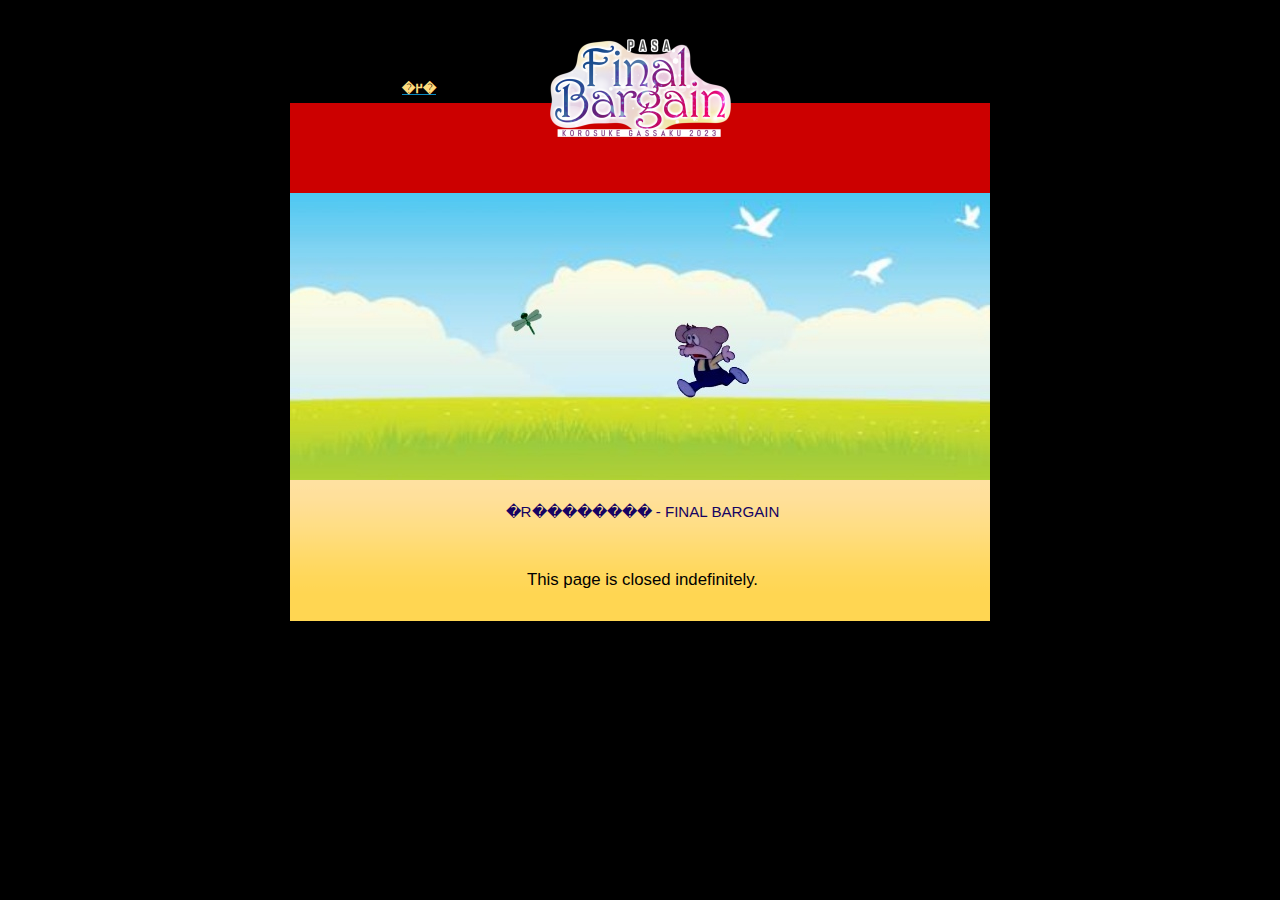
==== AprilFoolsDay/index.html @ 091d59ac "Add files via upload" ====
<!DOCTYPE html PUBLIC "-//W3C//DTD XHTML 1.0 Transitional//EN" "http://www.w3.org/TR/xhtml1/DTD/xhtml1-transitional.dtd">
<html xmlns="http://www.w3.org/1999/xhtml"><!-- InstanceBegin template="/Templates/template.dwt" codeOutsideHTMLIsLocked="false" -->
<head>
<meta http-equiv="Content-Type" content="text/html" />
<!-- InstanceBeginEditable name="doctitle" -->
<title>���m�点 | �R�������� - FINAL BARGAIN - </title>
<!-- InstanceEndEditable -->
<link href="../css/import.css" rel="stylesheet" type="text/css" media="all" />
<!-- InstanceBeginEditable name="head" -->
<link href="../css/comment.css" rel="stylesheet" type="text/css" media="all" />
<!-- InstanceEndEditable -->
<link href="../css/swiper.css" rel="stylesheet" type="text/css" media="all" />
<link rel="icon" href="https://alpha-gun.github.io/bargain/images/favicon.ico">

<!-- OGP�̐ݒ� -->
<meta property="og:type" content="article" />
<meta property="og:title" content="���m�点 &#124; �R�������� - FINAL BARGAIN - " />
<meta property="og:description" content="�R���������� �Q���ҕ�W���I" />
<meta property="og:url" content="https://alpha-gun.github.io/bargain/AprilFoolDay/" />
<meta property="og:site_name" content="�R�������� - FINAL BARGAIN - " />
<meta property="og:image" content="https://alpha-gun.github.io/bargain/images/twitter.png" />
<!-- Twitter�J�[�h�̐ݒ� -->
<meta name="twitter:card" content="summary_large_image" />
<meta name="twitter:title" content="���m�点 &#124; �R�������� - FINAL BARGAIN - " />
<meta name="twitter:description" content="�R���������� �Q���ҕ�W���I" />
<meta name="twitter:site" content="@alpha_gun" />

<style type="text/css">
<!--
html {
background-color: #000000;
}
body {  
background-color: #000000;
margin-top: 103px; 
}
p {text-align:center}
.style1 {
	color: #FF0000;
	font-weight: bold;	
}
.bg-gelbverlauf {background-image: url(bg-gelb.gif);background-size: contain;}
.bg-rot {background: #cc0000;}
h1 {font-size:0.9em; color:#160462;}
-->
</style>

</head>
<body bgcolor="#000000">

<body bgcolor="#000000">

<table width="700" border="0" align="center" cellpadding="0" cellspacing="0" >
<tr> 
       <td width="29"  class="bg-rot"> 
          </td>
                <td width="671"  height="90" valign="top" class="bg-rot"> 
   

    
	 <div id="Layer3" style="position:absolute; width:200px; height:15px; z-index:17; margin-left: 0px; top: 80px;"><a href="../"><font size="2" color="#ffdb7d"><b>�߂�</b></font></a> 
   </div> 
   <div id="Layer3" style="position:absolute; width:auto; height:auto; z-index:17; margin-left: 231px;top: 34px;"><img src="logo-kl-neu1.png" alt="zeichentrickfilme dingopictures" width="181" height="103"></div> 
       
   &nbsp;</td>
 </tr>   
</table>
<table width="700" border="0" align="center" cellpadding="0" cellspacing="0">
  <tr>
    <td><img src="titel-alle-3.jpg" width="700" height="287"></td>
  </tr>
</table>


<table width="700" border="0" align="center" cellpadding="0" cellspacing="0">
 <tr> 
  <td width="27" height="141" valign="top" class="bg-gelbverlauf"></td>
  <td width="651" valign="top" class="bg-gelbverlauf"> 
   <h1 align="center"><br>
    �R�������� - FINAL BARGAIN</h1>
   <br />
<p>This page is closed indefinitely.</p>
   
   </td>
  <td width="22" valign="top" class="bg-gelbverlauf">&nbsp;</td>
 </tr>
</table>


</body>

<!-- Mirrored from www.dingo-pictures.de/en/index.html by HTTrack Website Copier/3.x [XR&CO'2014], Mon, 20 Mar 2023 09:26:44 GMT -->
</html>
---- css/import.css ----
@charset "utf-8";
/* CSS Document */

@import "reset.css";
@import "base.css";
@import "contents.css";
---- css/comment.css ----
@charset "utf-8";
/* CSS Document */

.comment_box {
	position: relative;
	margin-bottom: 20px;
}

.comment_box p {
	position: absolute;
	top: 156px;
	left: 32px;
	width: 620px;
}

.comment_box .photo {
	position: absolute;
	top: 21px;
	right: 16px;
}
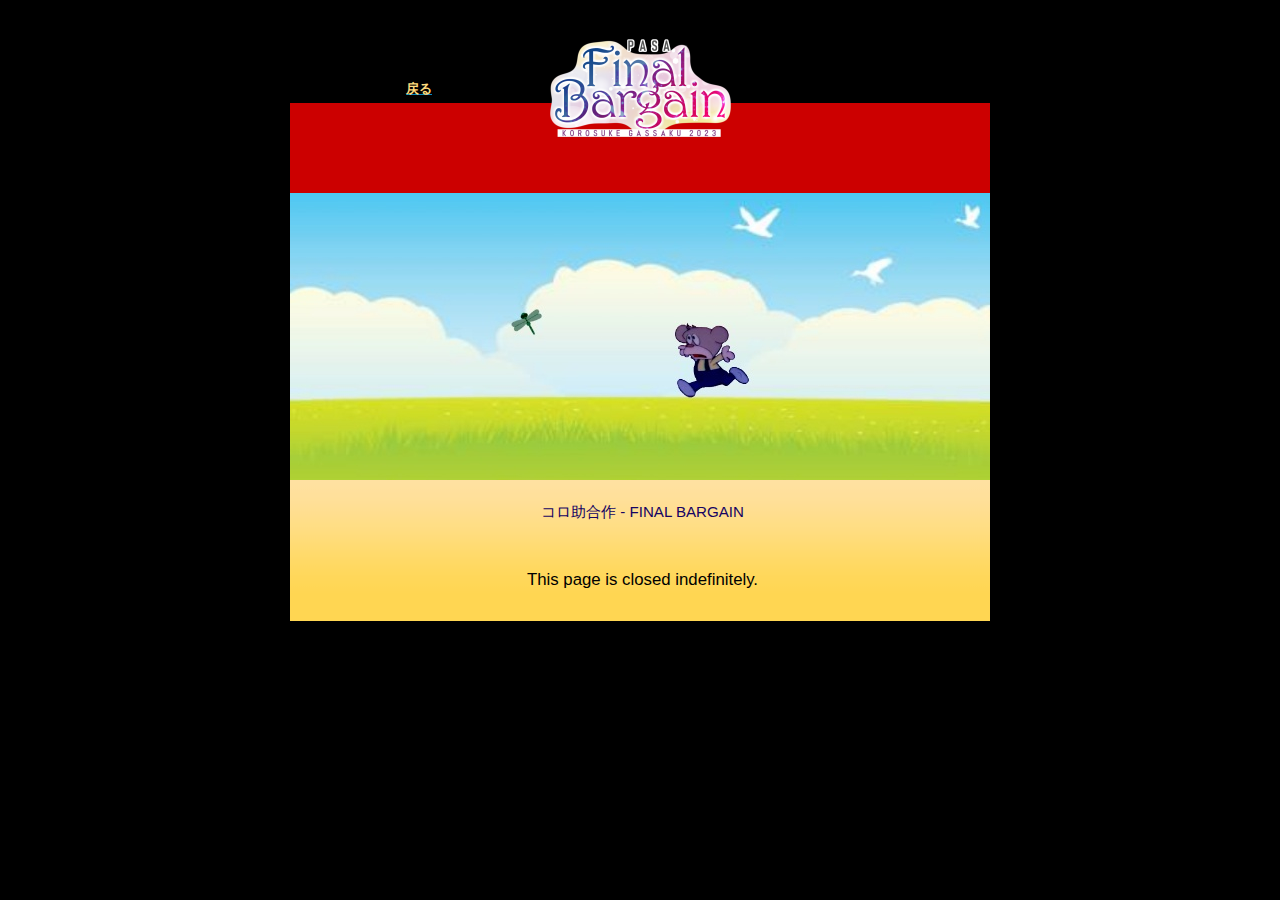
==== commit f423b026: "Add files via upload" ====
--- a/AprilFoolsDay/index.html
+++ b/AprilFoolsDay/index.html
@@ -3,7 +3,7 @@
 <head>
 <meta http-equiv="Content-Type" content="text/html" />
 <!-- InstanceBeginEditable name="doctitle" -->
-<title>���m�点 | �R�������� - FINAL BARGAIN - </title>
+<title>お知らせ | コロ助合作 - FINAL BARGAIN - </title>
 <!-- InstanceEndEditable -->
 <link href="../css/import.css" rel="stylesheet" type="text/css" media="all" />
 <!-- InstanceBeginEditable name="head" -->
@@ -12,17 +12,17 @@
 <link href="../css/swiper.css" rel="stylesheet" type="text/css" media="all" />
 <link rel="icon" href="https://alpha-gun.github.io/bargain/images/favicon.ico">
 
-<!-- OGP�̐ݒ� -->
+<!-- OGPの設定 -->
 <meta property="og:type" content="article" />
-<meta property="og:title" content="���m�点 &#124; �R�������� - FINAL BARGAIN - " />
-<meta property="og:description" content="�R���������� �Q���ҕ�W���I" />
+<meta property="og:title" content="お知らせ &#124; コロ助合作 - FINAL BARGAIN - " />
+<meta property="og:description" content="コロ助合作後編 参加者募集中！" />
 <meta property="og:url" content="https://alpha-gun.github.io/bargain/AprilFoolDay/" />
-<meta property="og:site_name" content="�R�������� - FINAL BARGAIN - " />
+<meta property="og:site_name" content="コロ助合作 - FINAL BARGAIN - " />
 <meta property="og:image" content="https://alpha-gun.github.io/bargain/images/twitter.png" />
-<!-- Twitter�J�[�h�̐ݒ� -->
+<!-- Twitterカードの設定 -->
 <meta name="twitter:card" content="summary_large_image" />
-<meta name="twitter:title" content="���m�点 &#124; �R�������� - FINAL BARGAIN - " />
-<meta name="twitter:description" content="�R���������� �Q���ҕ�W���I" />
+<meta name="twitter:title" content="お知らせ &#124; コロ助合作 - FINAL BARGAIN - " />
+<meta name="twitter:description" content="コロ助合作後編 参加者募集中！" />
 <meta name="twitter:site" content="@alpha_gun" />
 
 <style type="text/css">
@@ -58,9 +58,9 @@
    
 
     
-	 <div id="Layer3" style="position:absolute; width:200px; height:15px; z-index:17; margin-left: 0px; top: 80px;"><a href="../"><font size="2" color="#ffdb7d"><b>�߂�</b></font></a> 
+	 <div id="Layer3" style="position:absolute; width:200px; height:15px; z-index:17; margin-left: 0px; top: 80px;"><a href="../"><font size="2" color="#ffdb7d"><b>戻る</b></font></a> 
    </div> 
-   <div id="Layer3" style="position:absolute; width:auto; height:auto; z-index:17; margin-left: 231px;top: 34px;"><img src="logo-kl-neu1.png" alt="zeichentrickfilme dingopictures" width="181" height="103"></div> 
+   <div id="Layer3" style="position:absolute; width:auto; height:auto; z-index:17; margin-left: 231px;top: 34px;"><img src="logo-kl-neu1.png" alt="uso" width="181" height="103"></div> 
        
    &nbsp;</td>
  </tr>   
@@ -77,7 +77,7 @@
   <td width="27" height="141" valign="top" class="bg-gelbverlauf"></td>
   <td width="651" valign="top" class="bg-gelbverlauf"> 
    <h1 align="center"><br>
-    �R�������� - FINAL BARGAIN</h1>
+    コロ助合作 - FINAL BARGAIN</h1>
    <br />
 <p>This page is closed indefinitely.</p>
    
@@ -88,6 +88,4 @@
 
 
 </body>
-
-<!-- Mirrored from www.dingo-pictures.de/en/index.html by HTTrack Website Copier/3.x [XR&CO'2014], Mon, 20 Mar 2023 09:26:44 GMT -->
 </html>
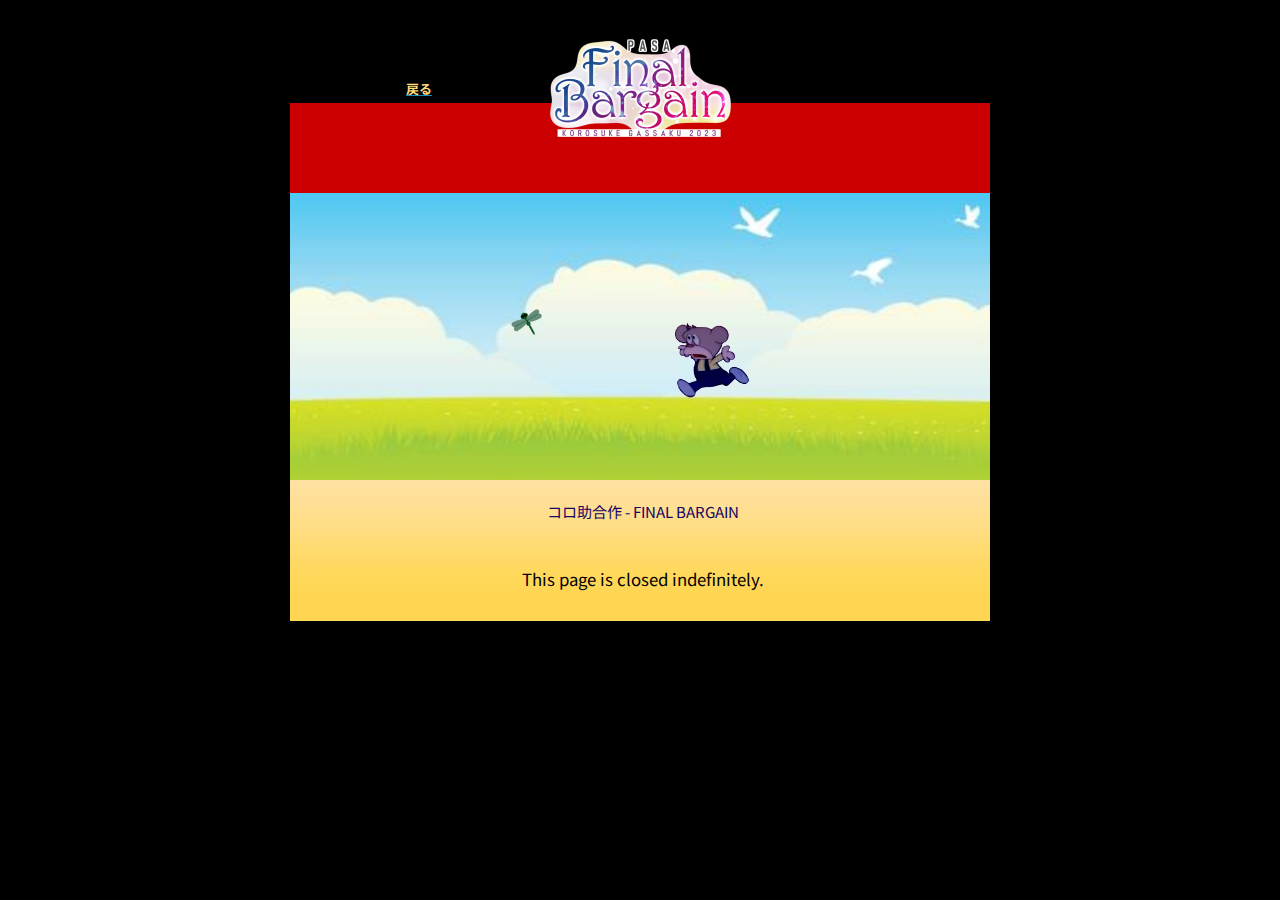
==== commit 414bb6dc: "Add files via upload" ====
--- a/AprilFoolsDay/index.html
+++ b/AprilFoolsDay/index.html
@@ -11,18 +11,21 @@
 <!-- InstanceEndEditable -->
 <link href="../css/swiper.css" rel="stylesheet" type="text/css" media="all" />
 <link rel="icon" href="https://alpha-gun.github.io/bargain/images/favicon.ico">
-
+<!-- フォントの設定 -->
+<link rel="preconnect" href="https://fonts.googleapis.com">
+<link rel="preconnect" href="https://fonts.gstatic.com" crossorigin>
+<link href="https://fonts.googleapis.com/css2?family=Noto+Sans+JP:wght@400&display=swap" rel="stylesheet">
 <!-- OGPの設定 -->
 <meta property="og:type" content="article" />
 <meta property="og:title" content="お知らせ &#124; コロ助合作 - FINAL BARGAIN - " />
-<meta property="og:description" content="コロ助合作後編 参加者募集中！" />
+<meta property="og:description" content="コロ助合作 完結編制作中！" />
 <meta property="og:url" content="https://alpha-gun.github.io/bargain/AprilFoolDay/" />
 <meta property="og:site_name" content="コロ助合作 - FINAL BARGAIN - " />
 <meta property="og:image" content="https://alpha-gun.github.io/bargain/images/twitter.png" />
 <!-- Twitterカードの設定 -->
 <meta name="twitter:card" content="summary_large_image" />
 <meta name="twitter:title" content="お知らせ &#124; コロ助合作 - FINAL BARGAIN - " />
-<meta name="twitter:description" content="コロ助合作後編 参加者募集中！" />
+<meta name="twitter:description" content="コロ助合作 完結編制作中！" />
 <meta name="twitter:site" content="@alpha_gun" />
 
 <style type="text/css">
